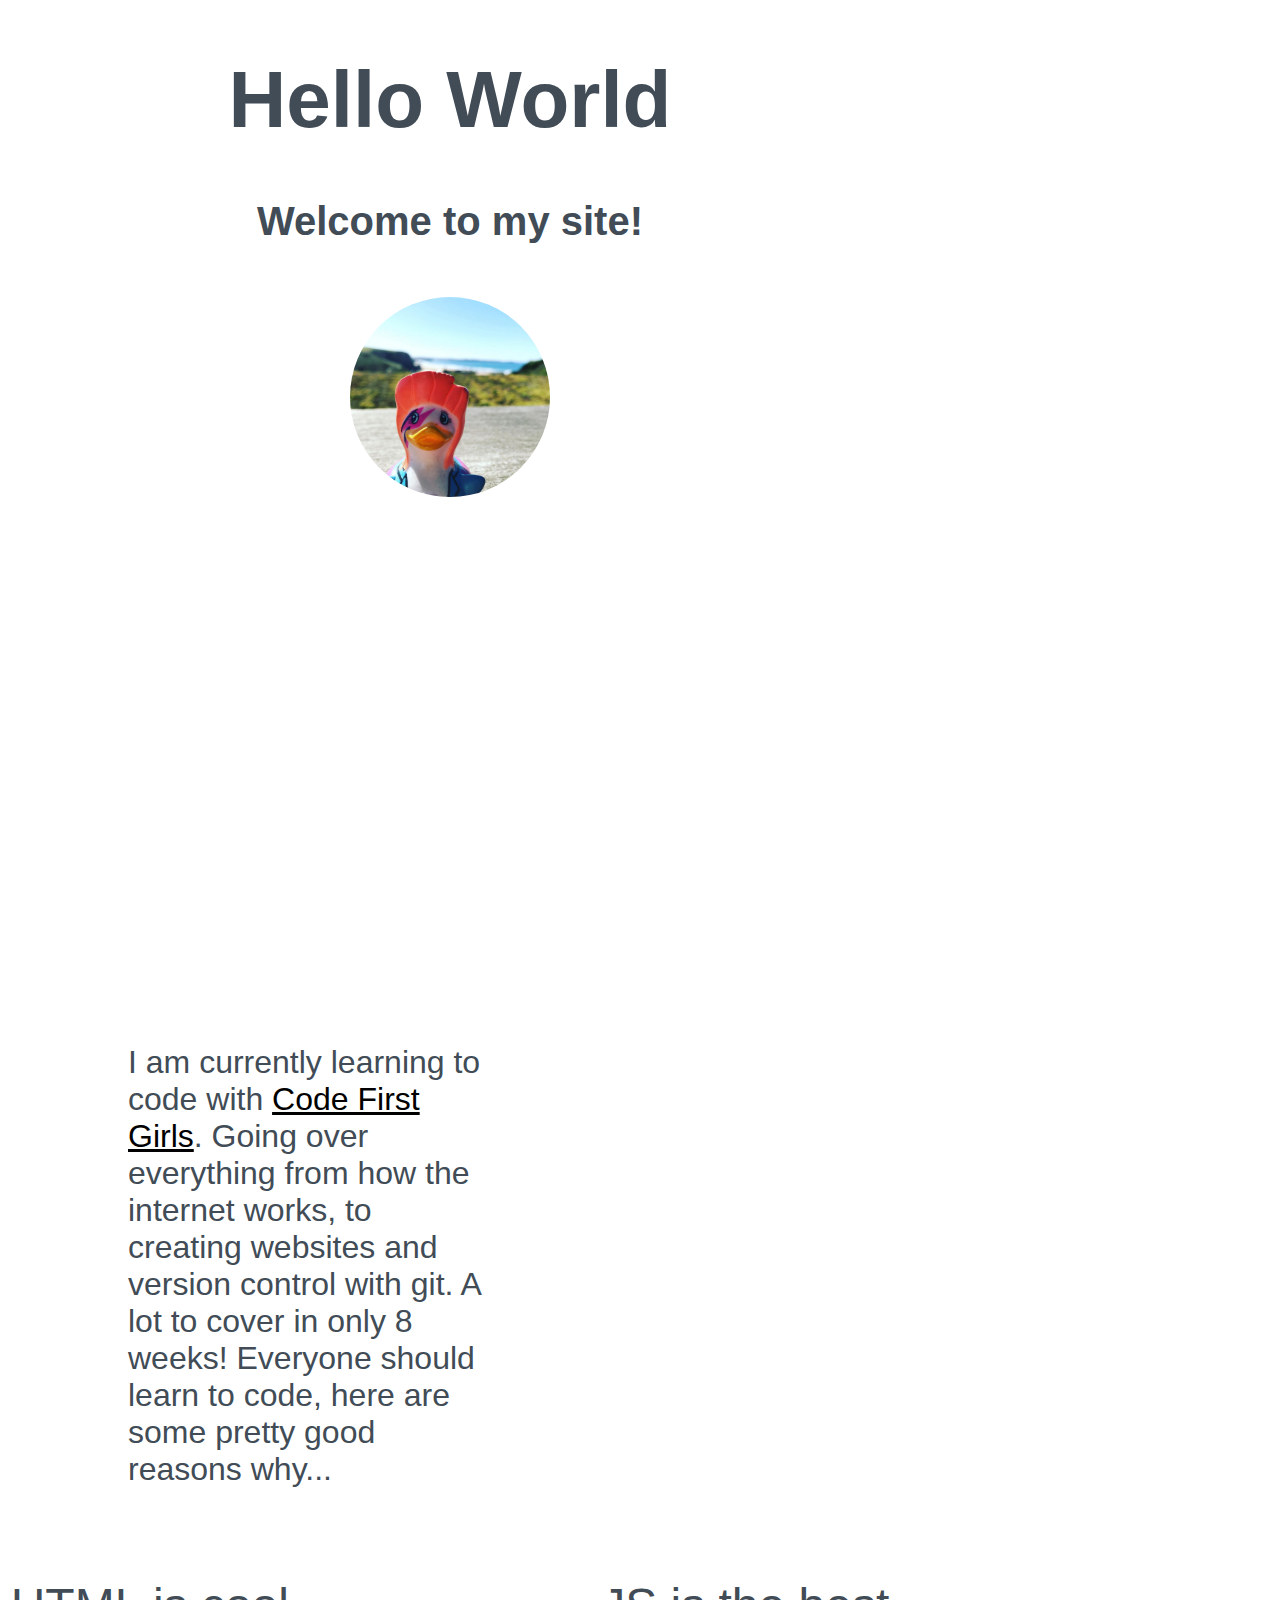
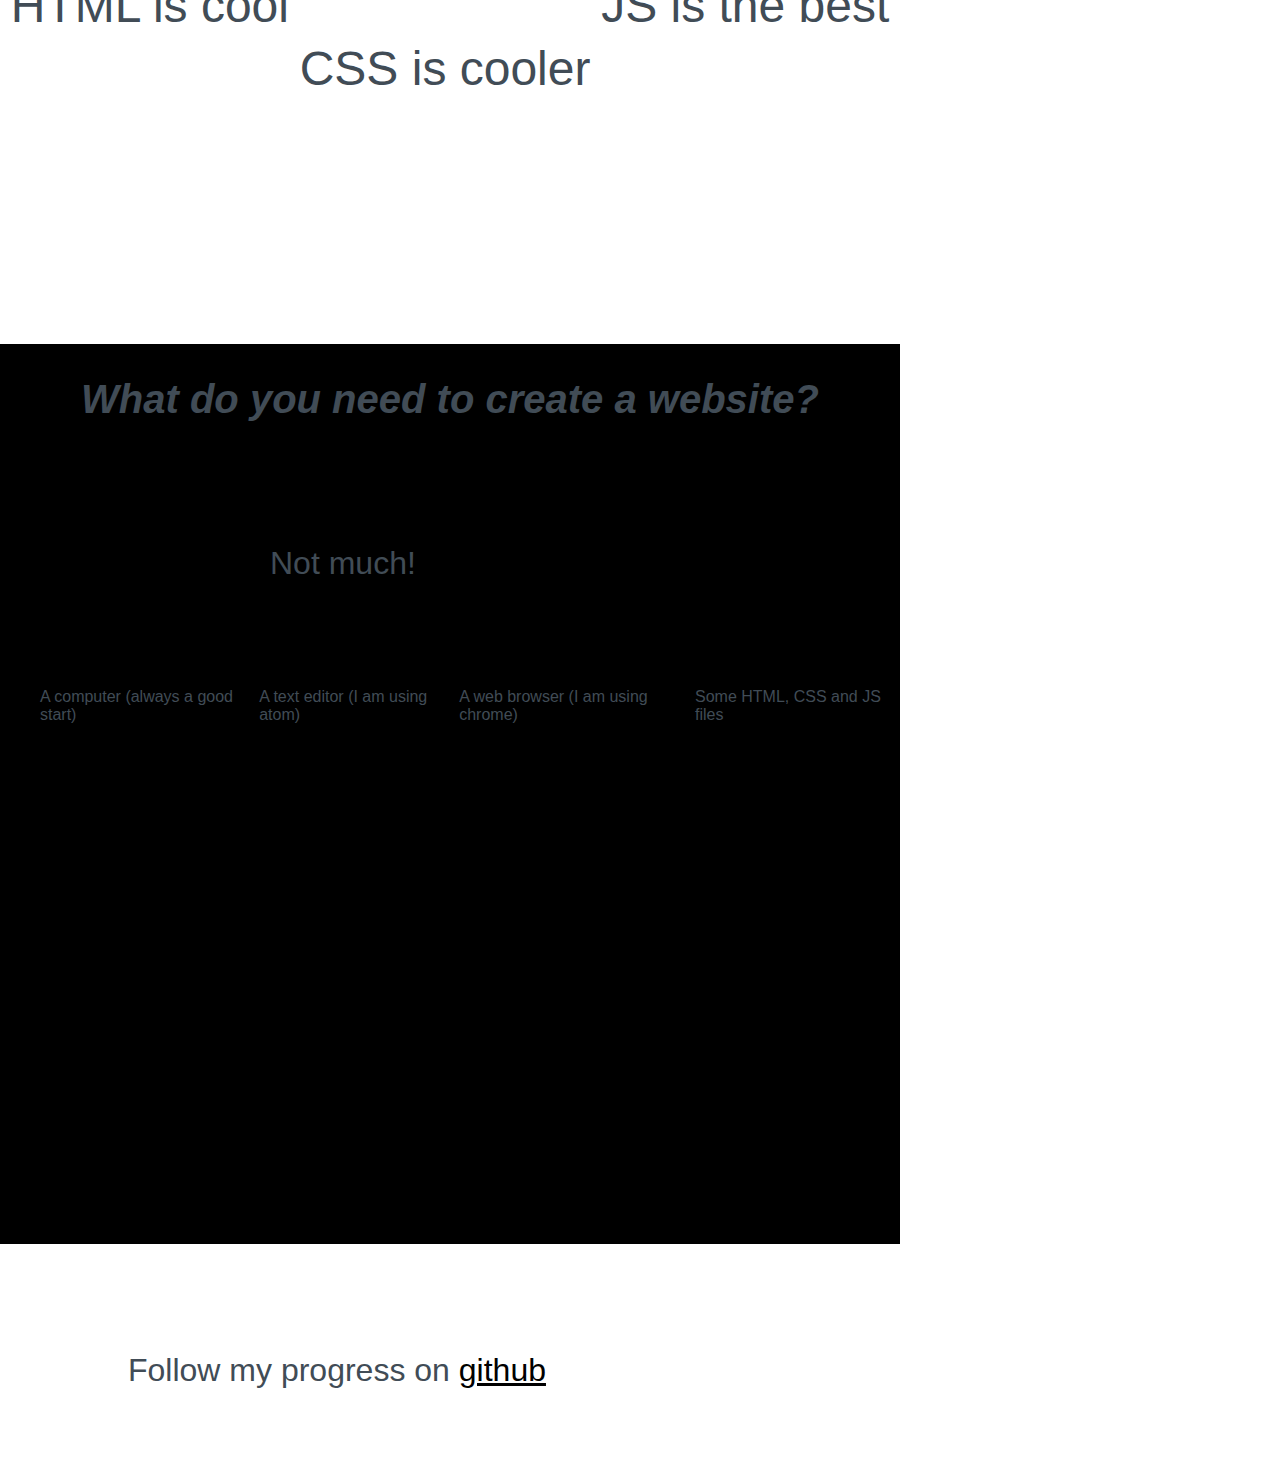
==== index.html @ 2c0c79a8 "Initial commit" ====
<!DOCTYPE html>
<html>
<head>
  <meta charset="utf-8" />
  <meta http-equiv="X-UA-Compatible" content="IE=edge">
  <meta name="viewport" content="width=device-width, initial-scale=1">

  <title>My first site</title>
    <link rel="stylesheet" type="text/css" href="css/styles.css"

</head>

<body>
  <div>
    <h1>Hello World</h1>

    <h2>Welcome to my site!</h2>

    <!-- image of a duck -->
    <img src="duck.jpg" width="200px">
  </div>

  <div>
    <p>
      I am currently learning to code with <a href="www.codefirstgirls.org.uk">Code First Girls</a>. Going over everything from how the
      internet works, to creating websites and version control with git. A lot to cover in only 8 weeks!
      Everyone should learn to code, here are some pretty good reasons why...
      <ol>
        <li>HTML is cool</li>
        <li id="lower">CSS is cooler</li>
        <li id="lowest">JS is the best</li>
      </ol>
    </p>
  </div>

  <div class="contrast">
    <h2><em>What do you need to create a website?</em></h2>

    <p>
      Not much!
      <ul>
        <li>A computer (always a good start)</li>
        <li>A text editor (I am using atom)</li>
        <li>A web browser (I am using chrome)</li>
        <li>Some HTML, CSS and JS files</li>
      </ul>
    </p>
  </div>

  <br>

  <p>
    Follow my progress on <a href="www.github.com">github</a>
  </p>
</body>
</html>
---- css/styles.css ----
body {
  color: rgb(65,76,86);
  font-family: arial;
  margin: 0px;
}
div {
  min-height: 100vh;
  width: 100vh;
}

h1, h2 {
  text-align: center;
}

h1 {
  font-size: 5em;
}

h2 {
  font-size: 2.5em;
}

img {
    display: flex;
    padding: 20px;
  margin: 0 auto;
    border-radius: 130px;
}
p {
  width: 40%;
  margin: 10vh 10vw;
  font-size: 2em;
}
a {
  color: rgb(0,0,0);
}
ol {
  list-style: none;
  padding: 0;
  margin-bottom: 10%;
  font-size: 3em;
  display: flex;
  justify-content: space-evenly;
}
li#lower {
  margin-top: 7%;
}
li#lowest {
  margin-bottom: 14%;
}
div.contrast{
  background-color: rgb(0,0,0);
  color: rgb{255,255,255};
  display: flex;
  jutify-content: center;
  align-items: center;
  flex-direction: column;
}
ul {
  list-style: none;
  display: flex;
}
li {
  margin: 0 20px
  transition: 0.6s ease;
}
li:hover {
  font-size: 1.2em;
  transition: 0.6s ease;
}
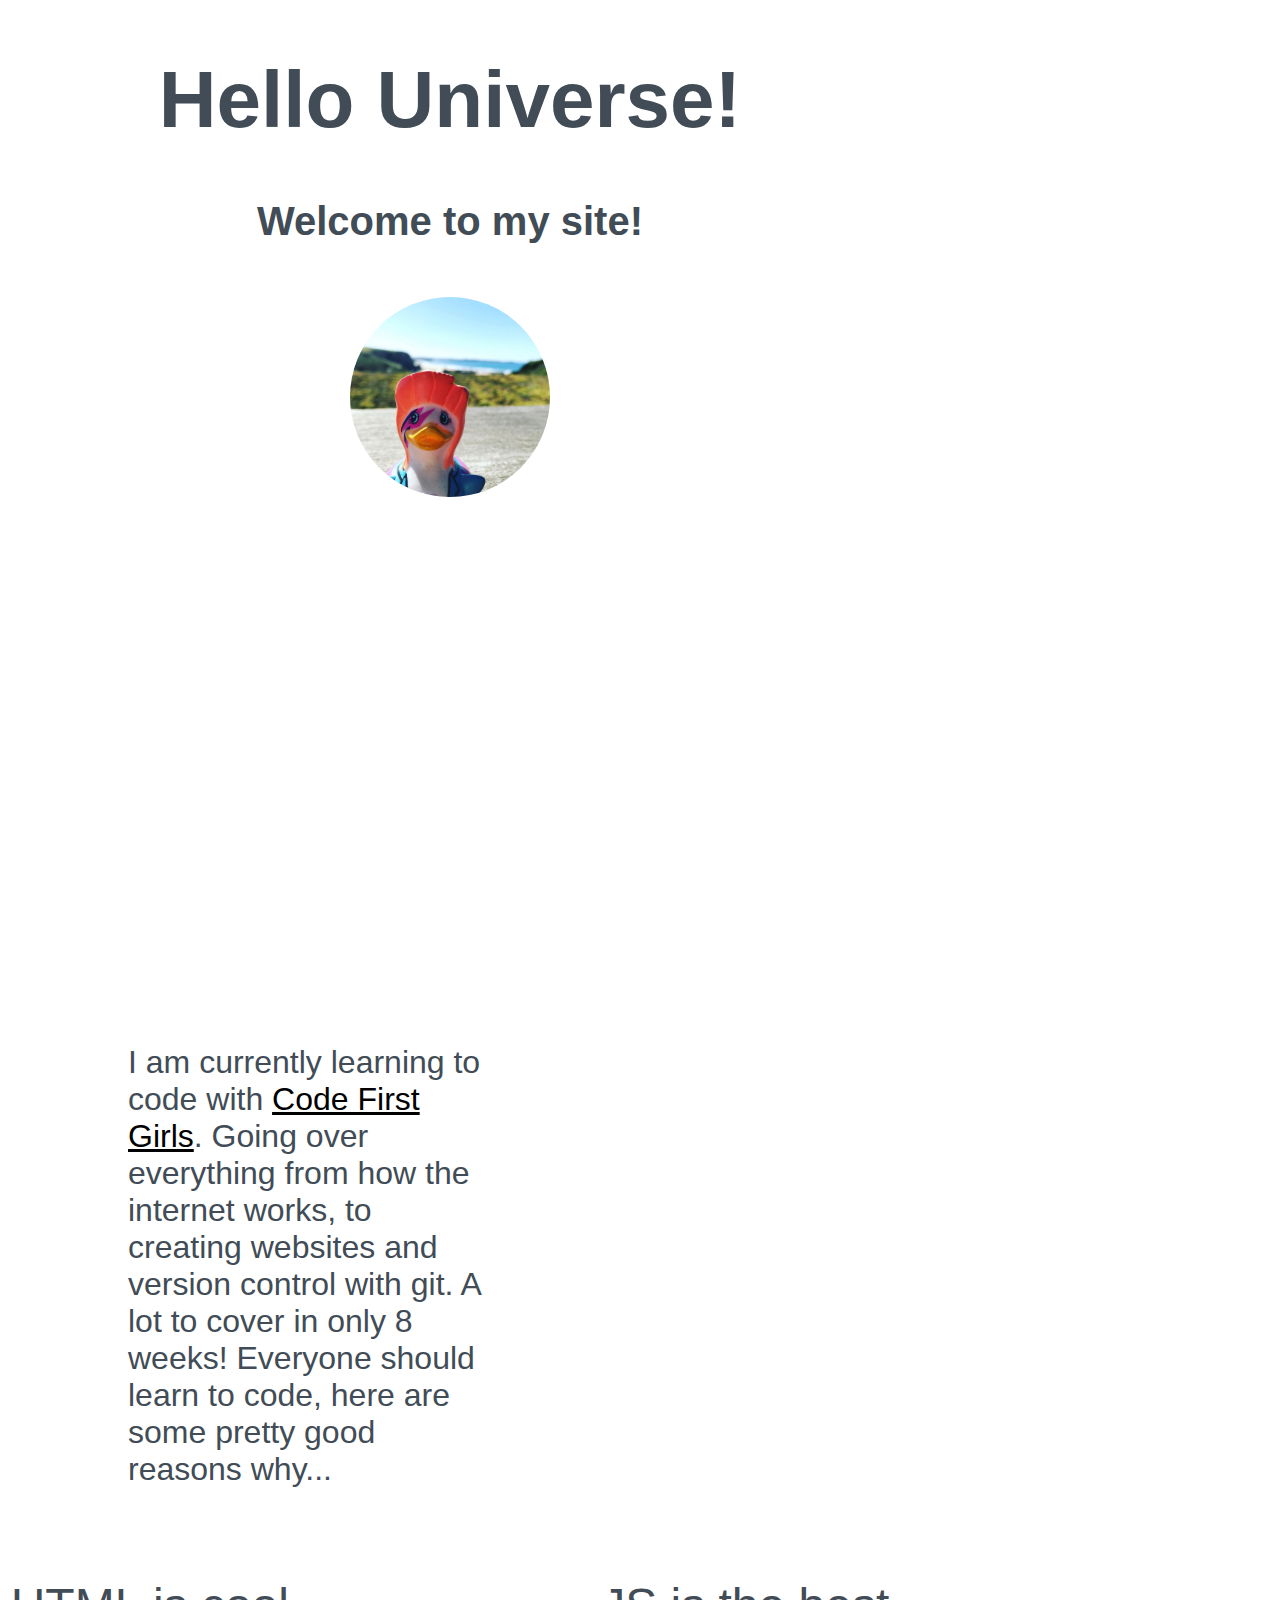
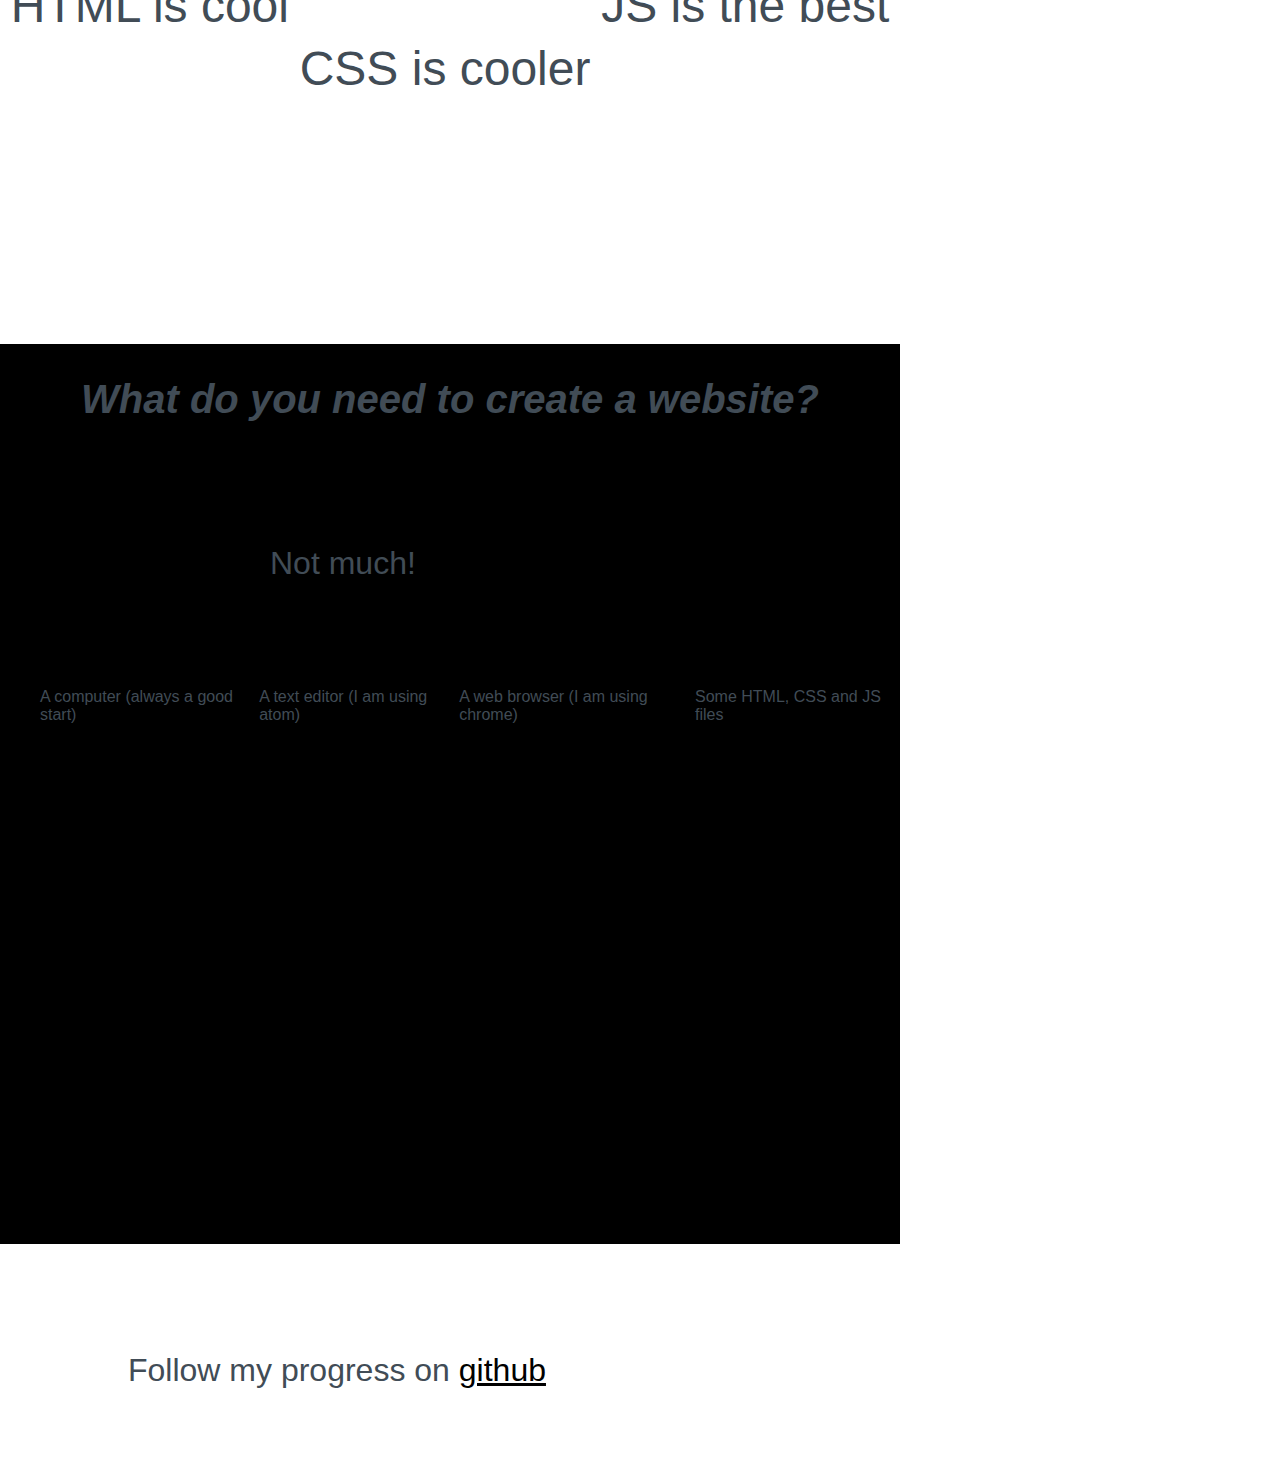
==== commit 75bbca03: "updated hello world" ====
--- a/index.html
+++ b/index.html
@@ -12,7 +12,7 @@
 
 <body>
   <div>
-    <h1>Hello World</h1>
+    <h1>Hello Universe!</h1>
 
     <h2>Welcome to my site!</h2>
 
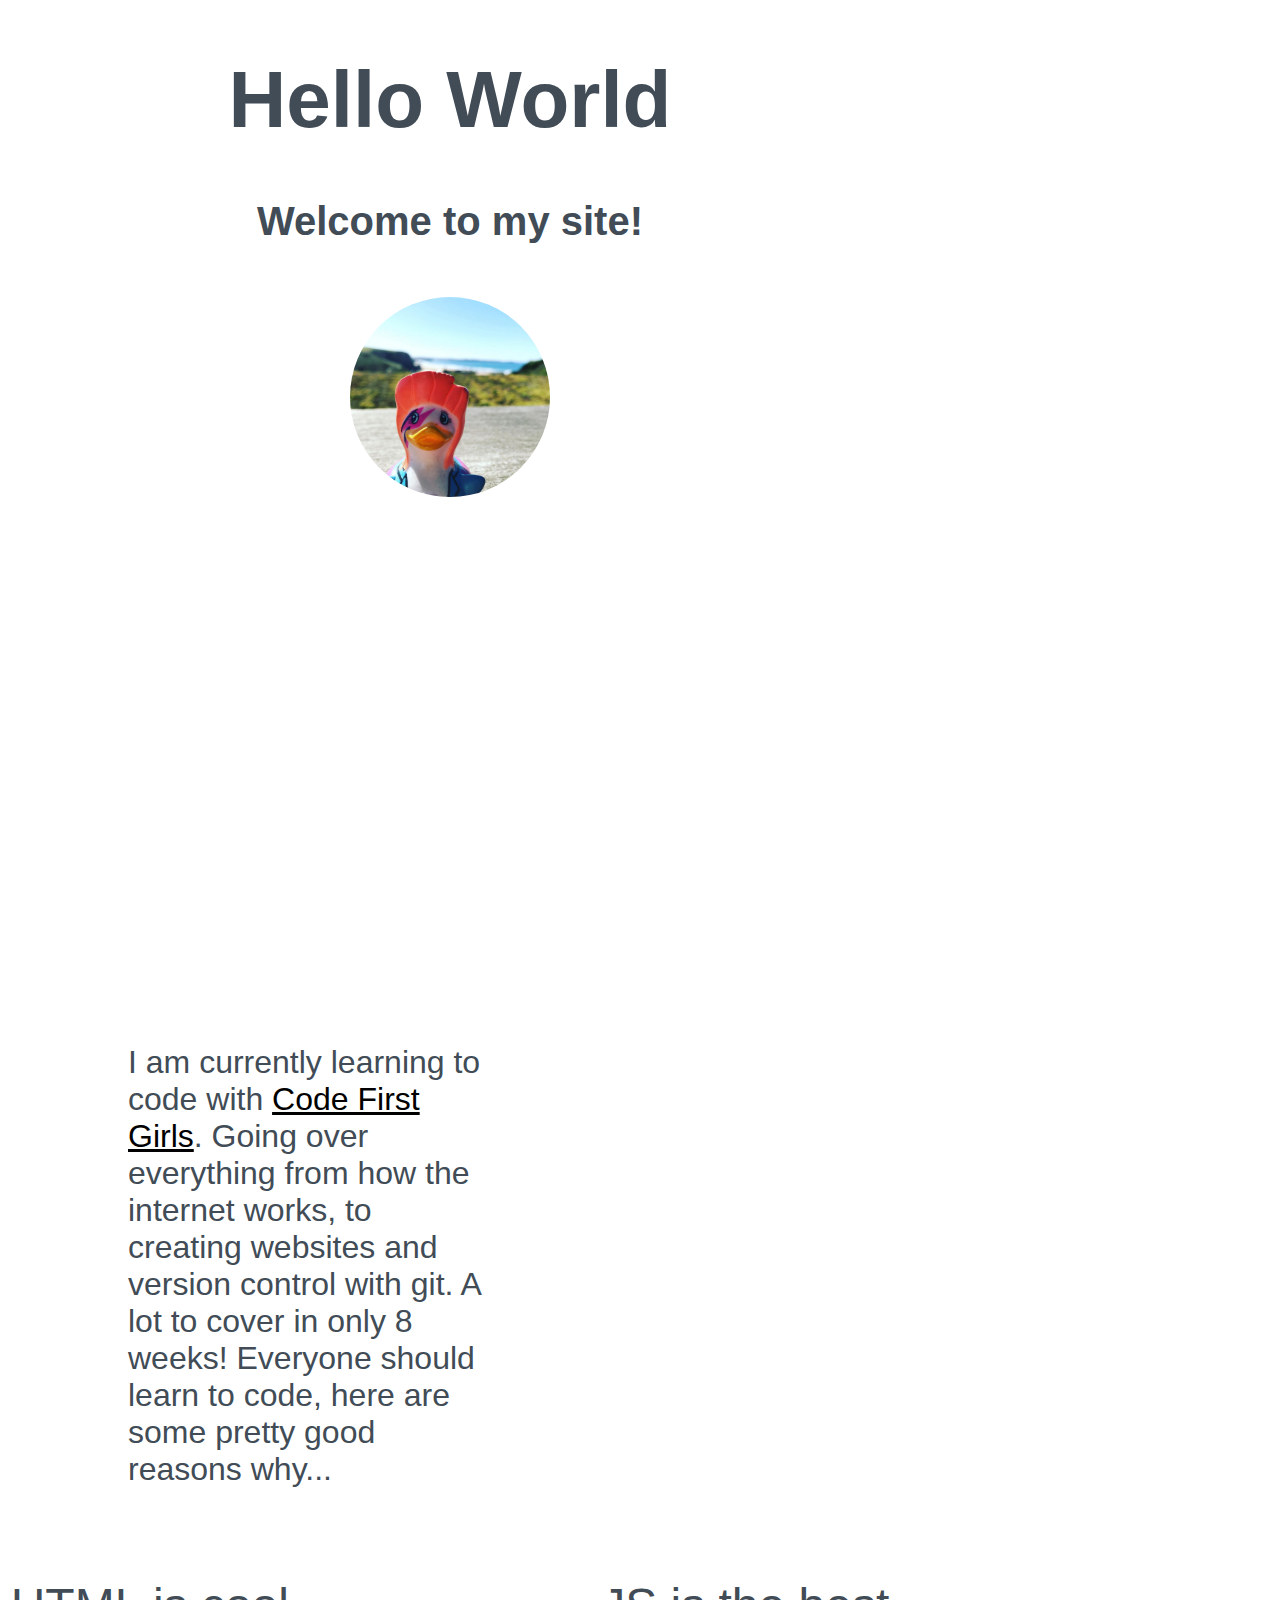
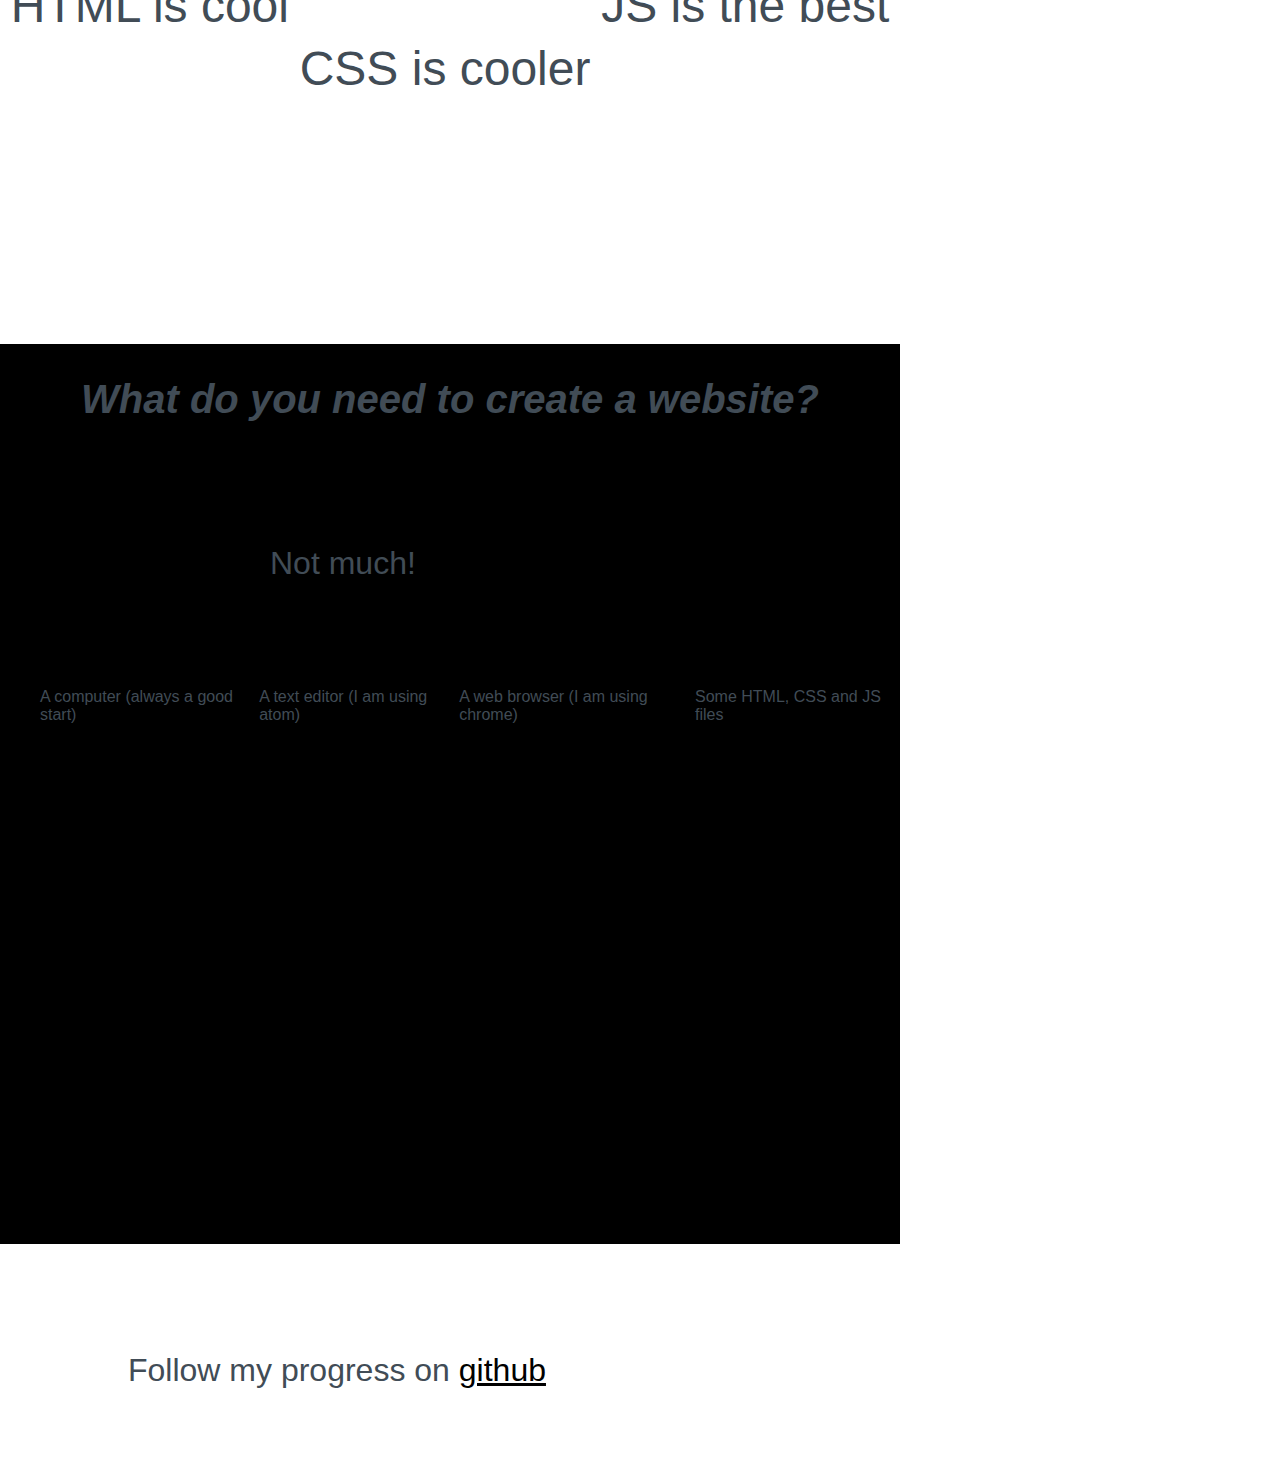
==== commit 71f1e0b4: "Revert "updated hello world"" ====
--- a/index.html
+++ b/index.html
@@ -12,7 +12,7 @@
 
 <body>
   <div>
-    <h1>Hello Universe!</h1>
+    <h1>Hello World</h1>
 
     <h2>Welcome to my site!</h2>
 
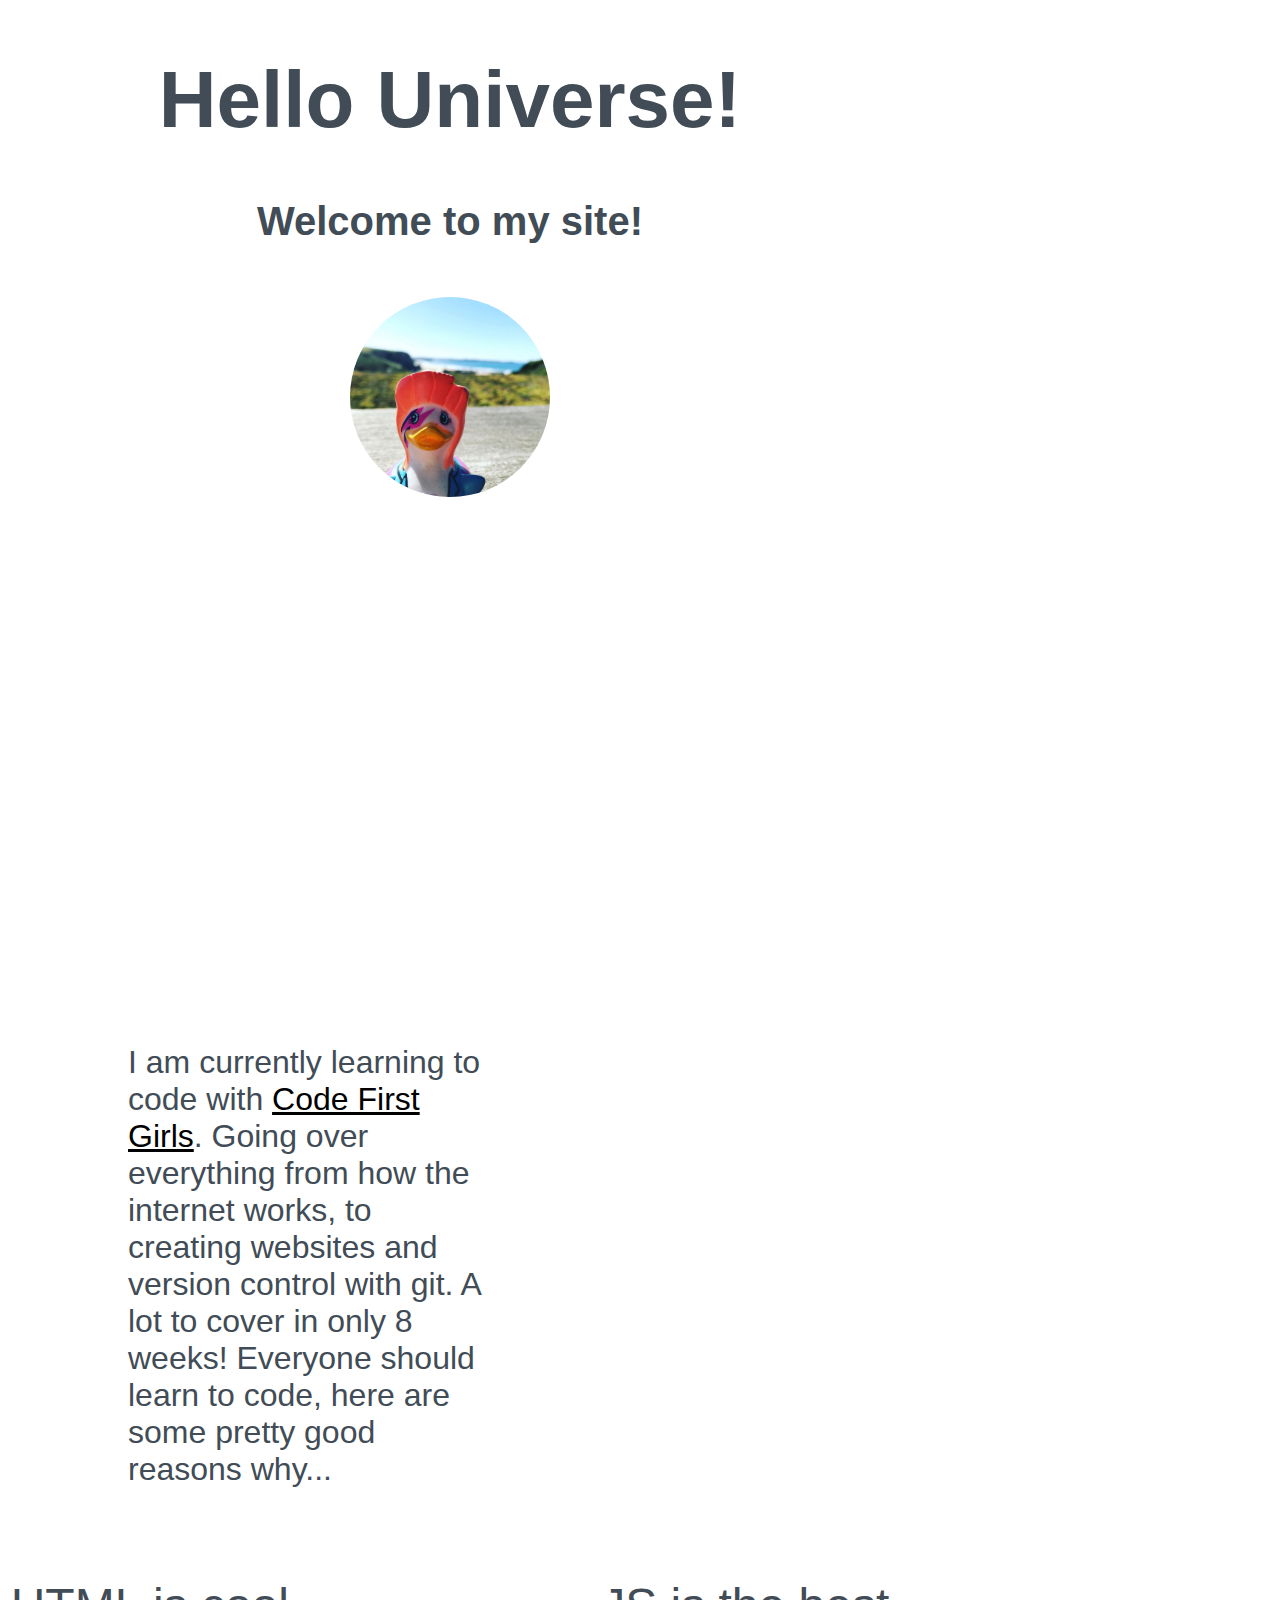
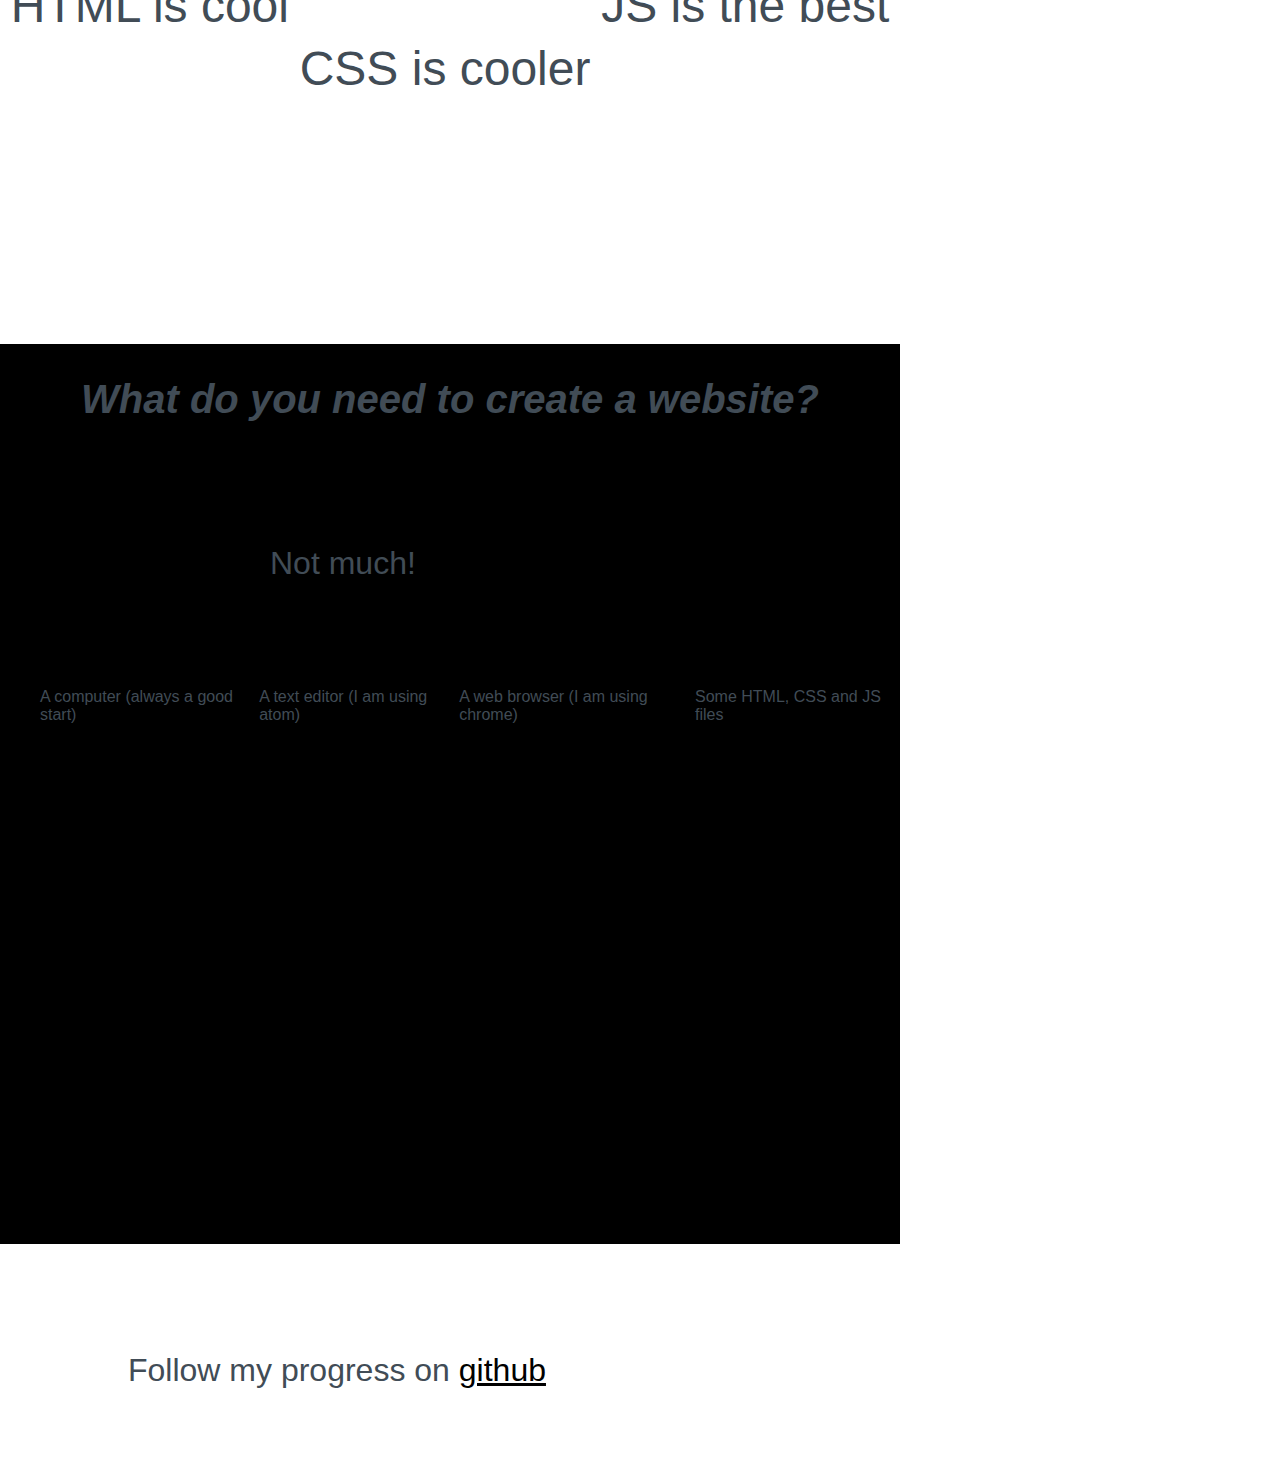
==== commit e2bfbf51: "Revert "Revert "updated hello world""" ====
--- a/index.html
+++ b/index.html
@@ -12,7 +12,7 @@
 
 <body>
   <div>
-    <h1>Hello World</h1>
+    <h1>Hello Universe!</h1>
 
     <h2>Welcome to my site!</h2>
 
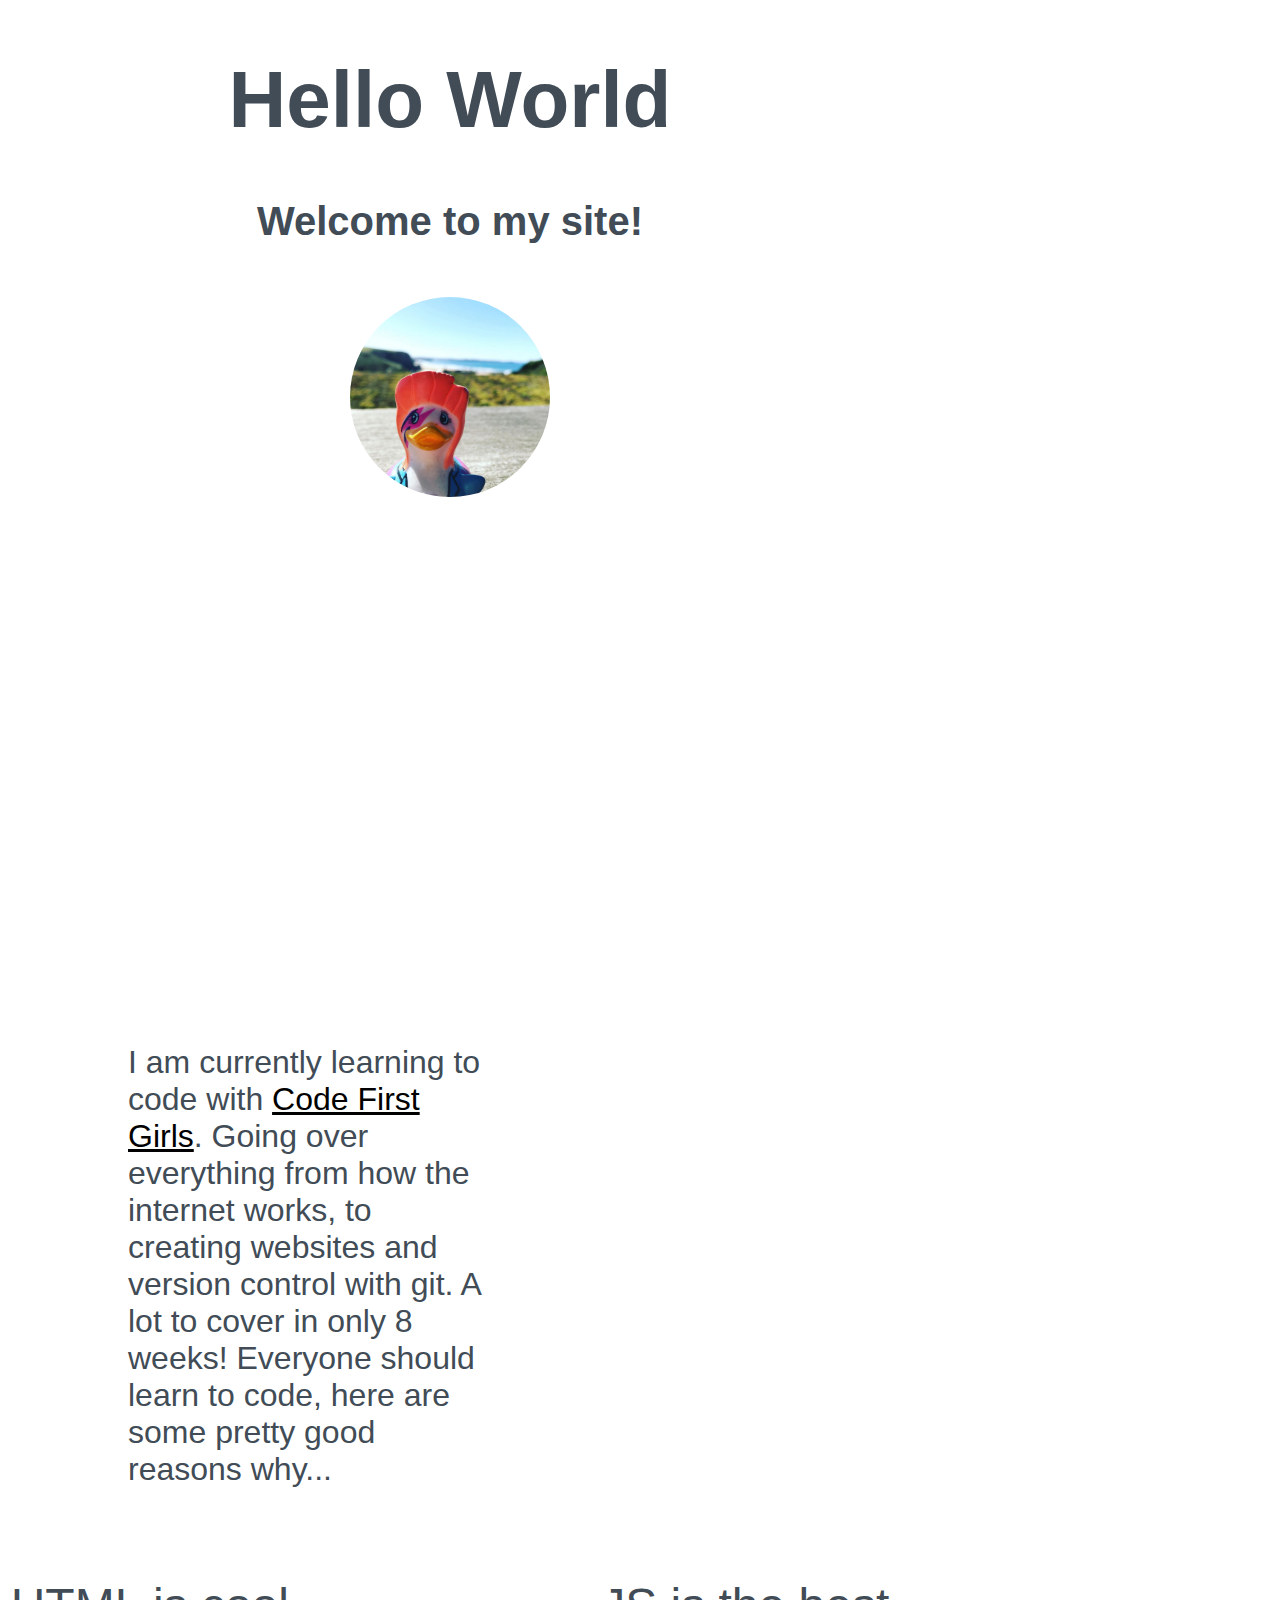
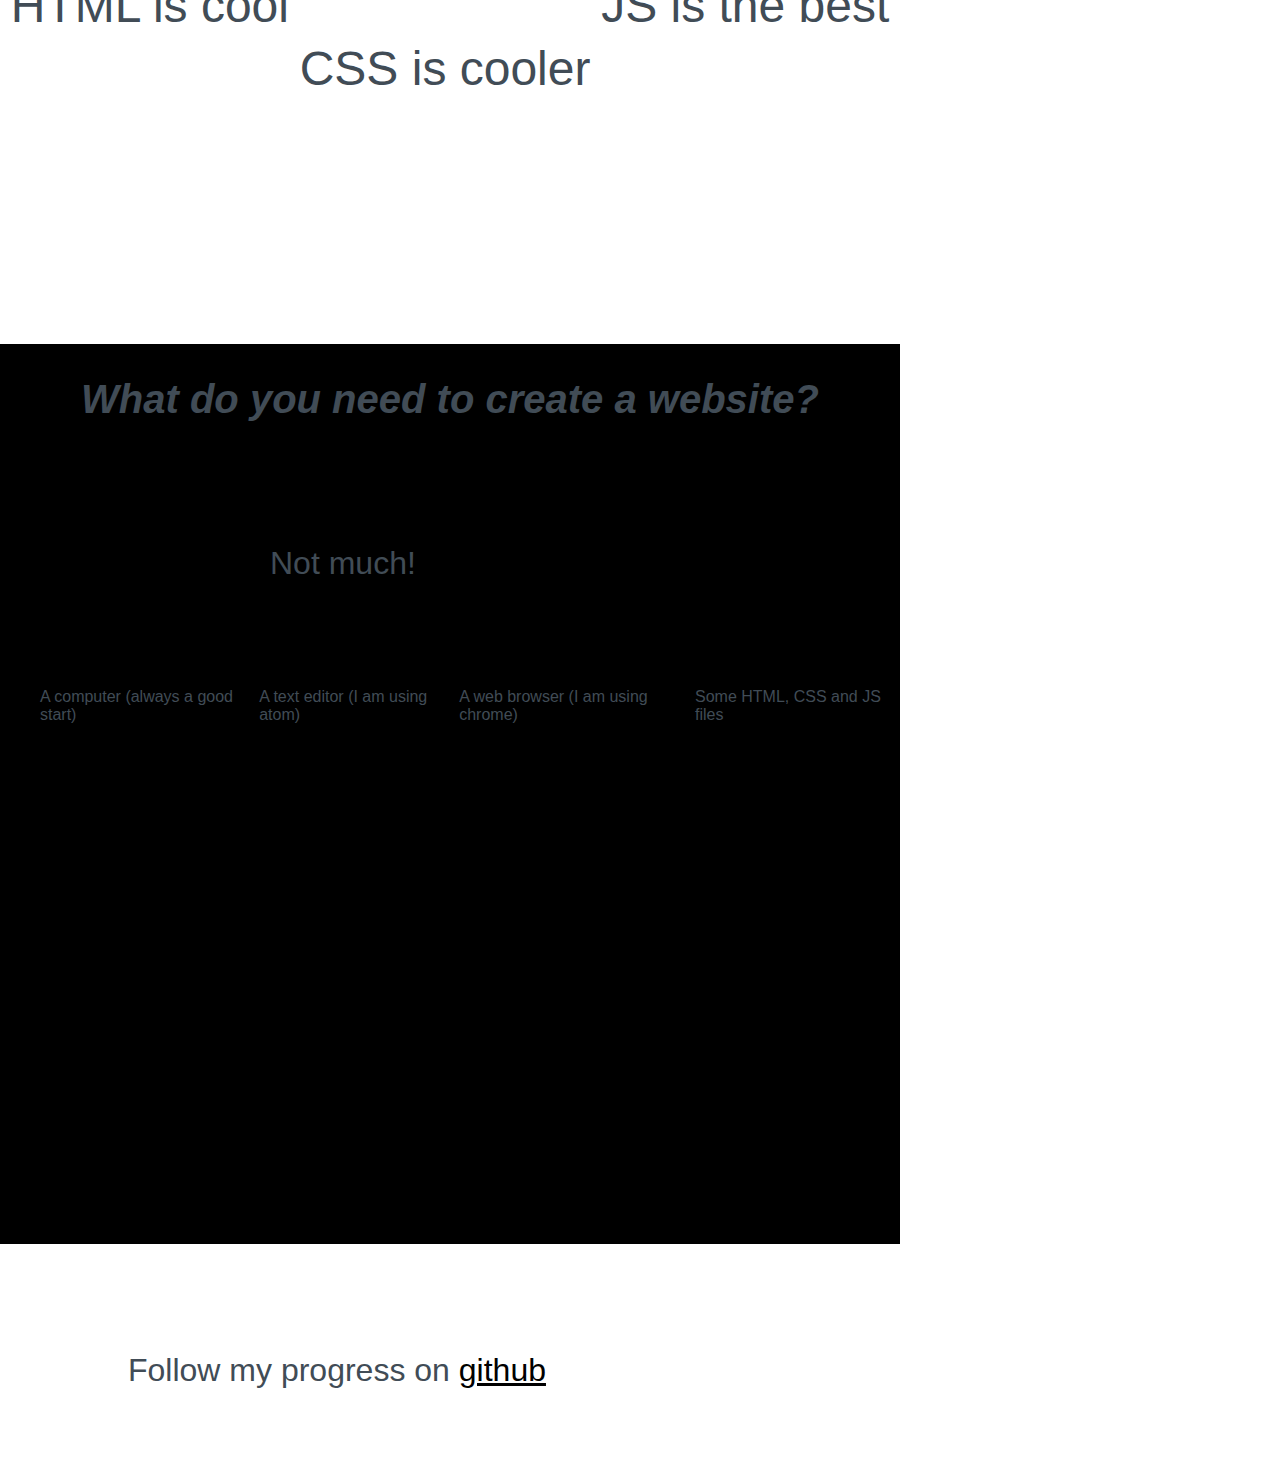
==== commit 1a18f401: "Revert "Revert "Revert "updated hello world"""" ====
--- a/index.html
+++ b/index.html
@@ -12,7 +12,7 @@
 
 <body>
   <div>
-    <h1>Hello Universe!</h1>
+    <h1>Hello World</h1>
 
     <h2>Welcome to my site!</h2>
 
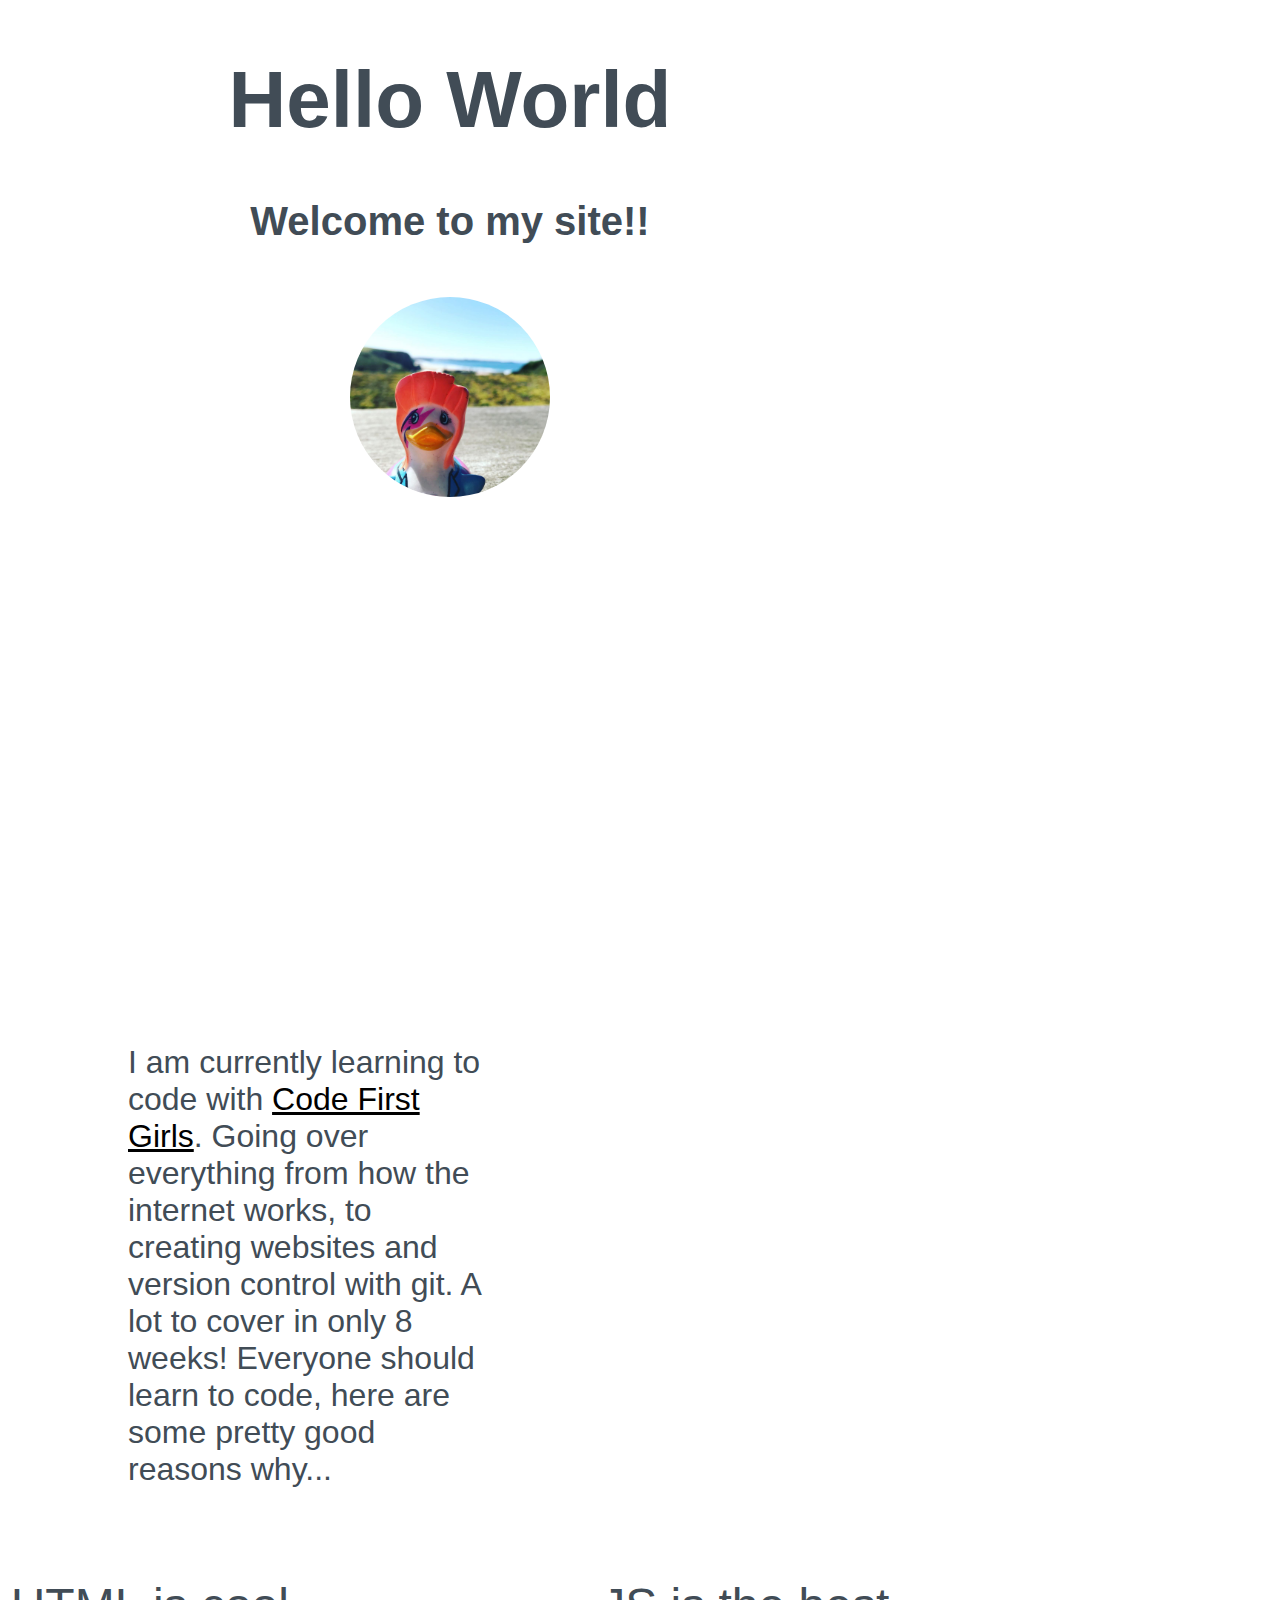
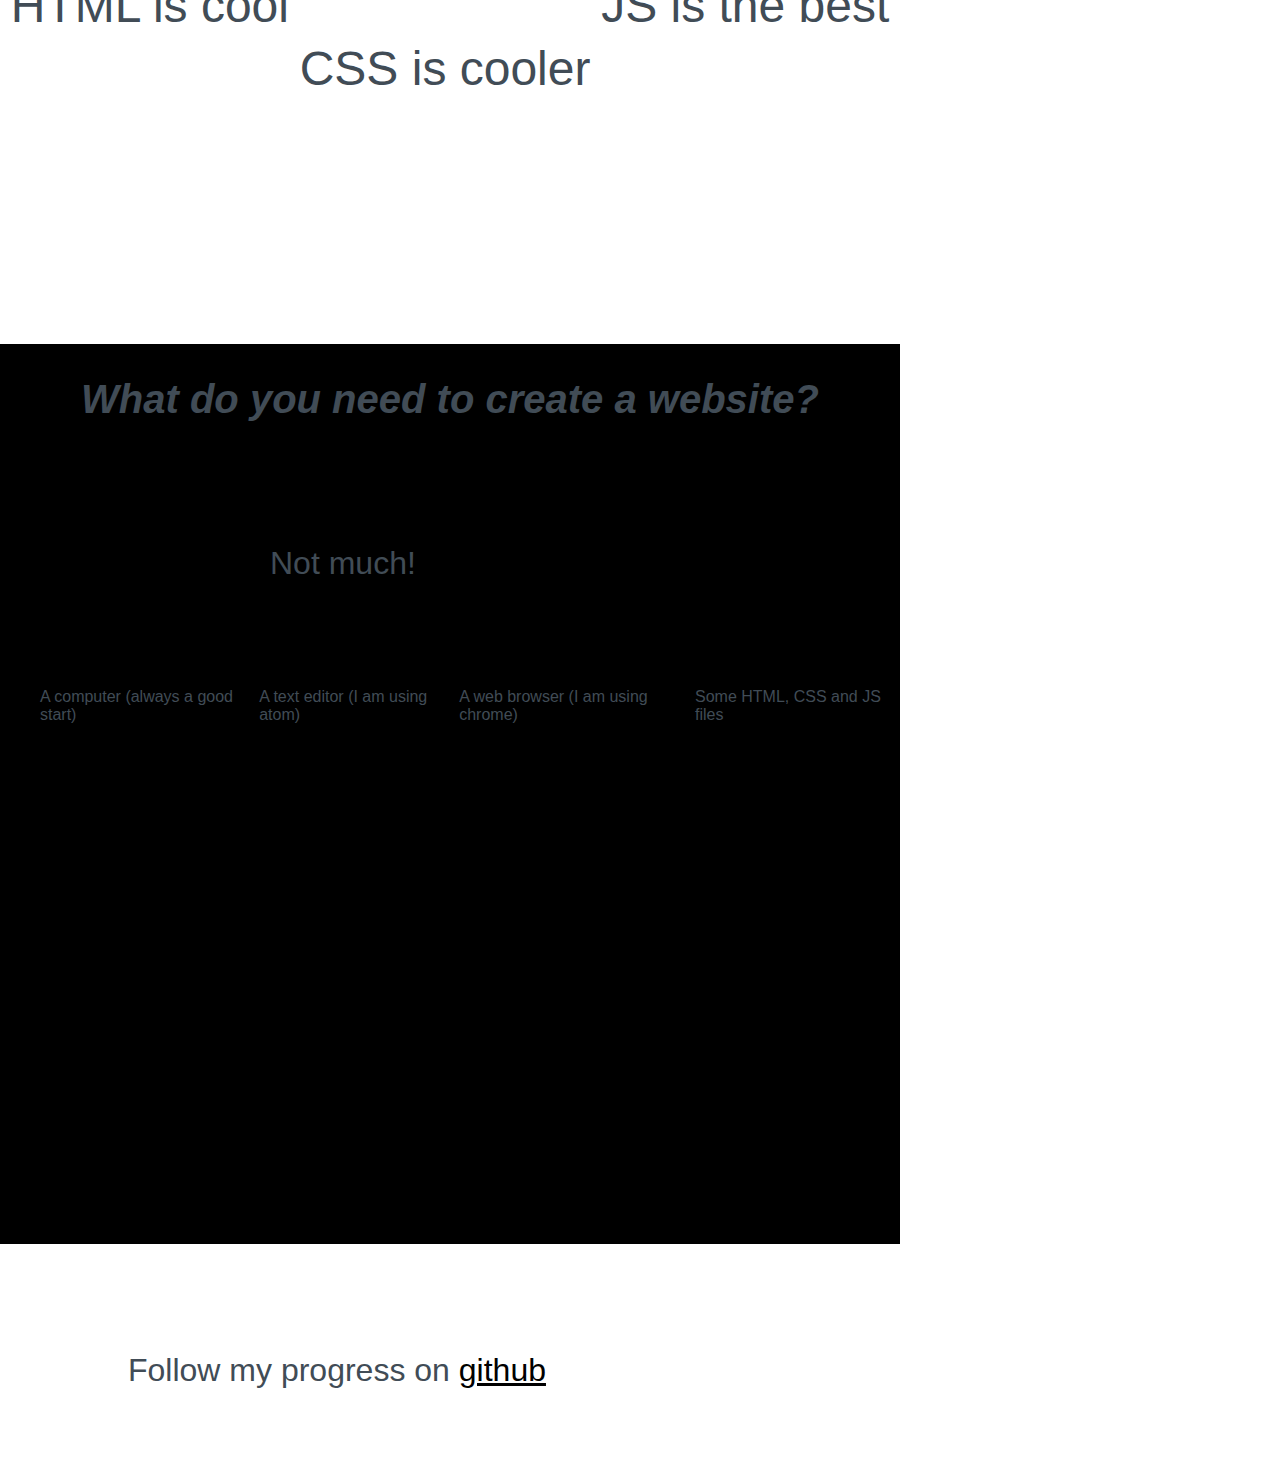
==== commit e1c730ca: "added !" ====
--- a/index.html
+++ b/index.html
@@ -14,7 +14,7 @@
   <div>
     <h1>Hello World</h1>
 
-    <h2>Welcome to my site!</h2>
+    <h2>Welcome to my site!!</h2>
 
     <!-- image of a duck -->
     <img src="duck.jpg" width="200px">
